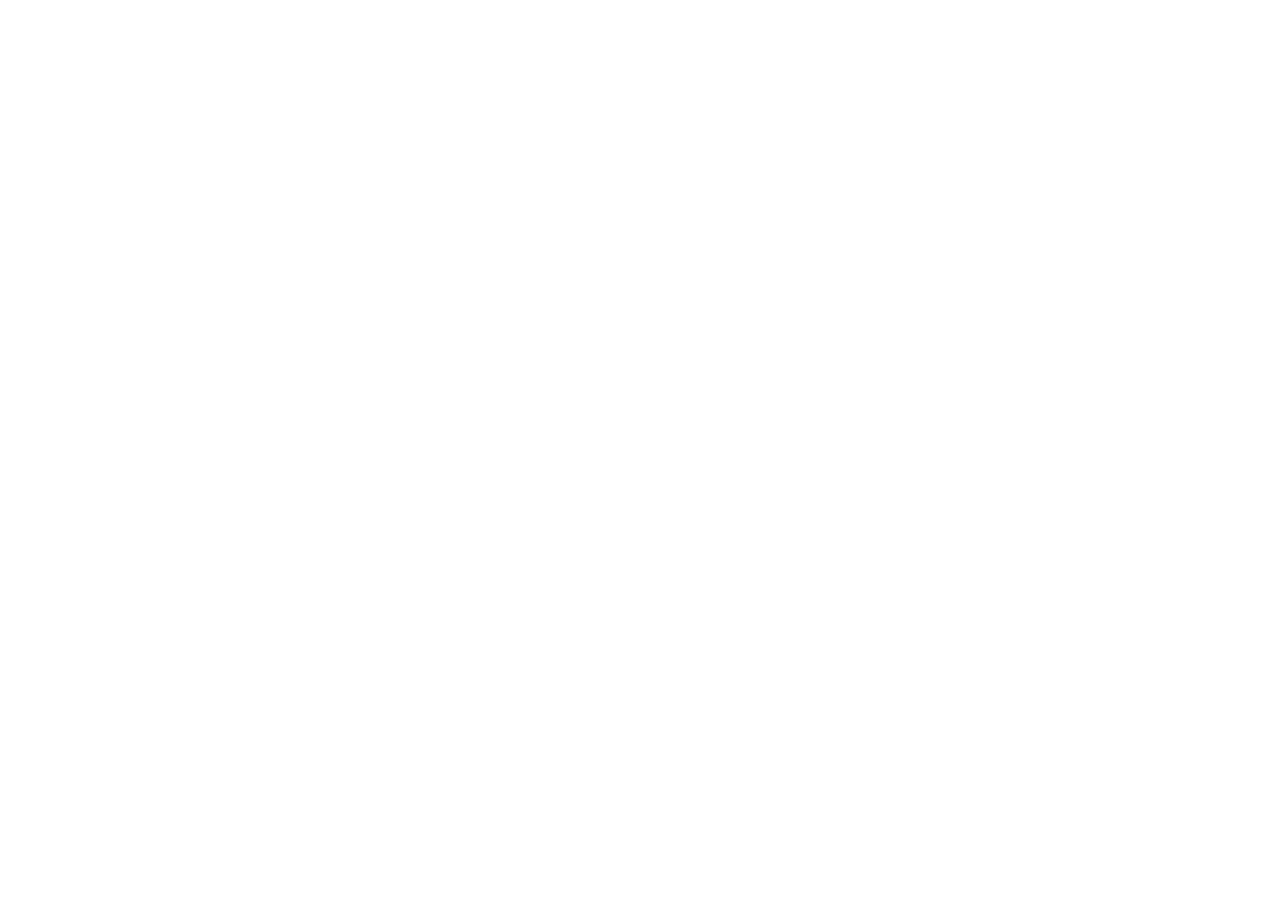
==== es-1/index.html @ ad376b30 "task" ====
<!DOCTYPE html>
<html lang="en">
<head>
    <meta charset="UTF-8">
    <meta http-equiv="X-UA-Compatible" content="IE=edge">
    <meta name="viewport" content="width=device-width, initial-scale=1.0">
    <title>Esercizio 1</title>

    <!-- link css -->
    <link rel="stylesheet" href="./assets/css/style.css">
</head>
<body>
    

    <script src="./assets/js/main.js"></script>
</body>
</html>
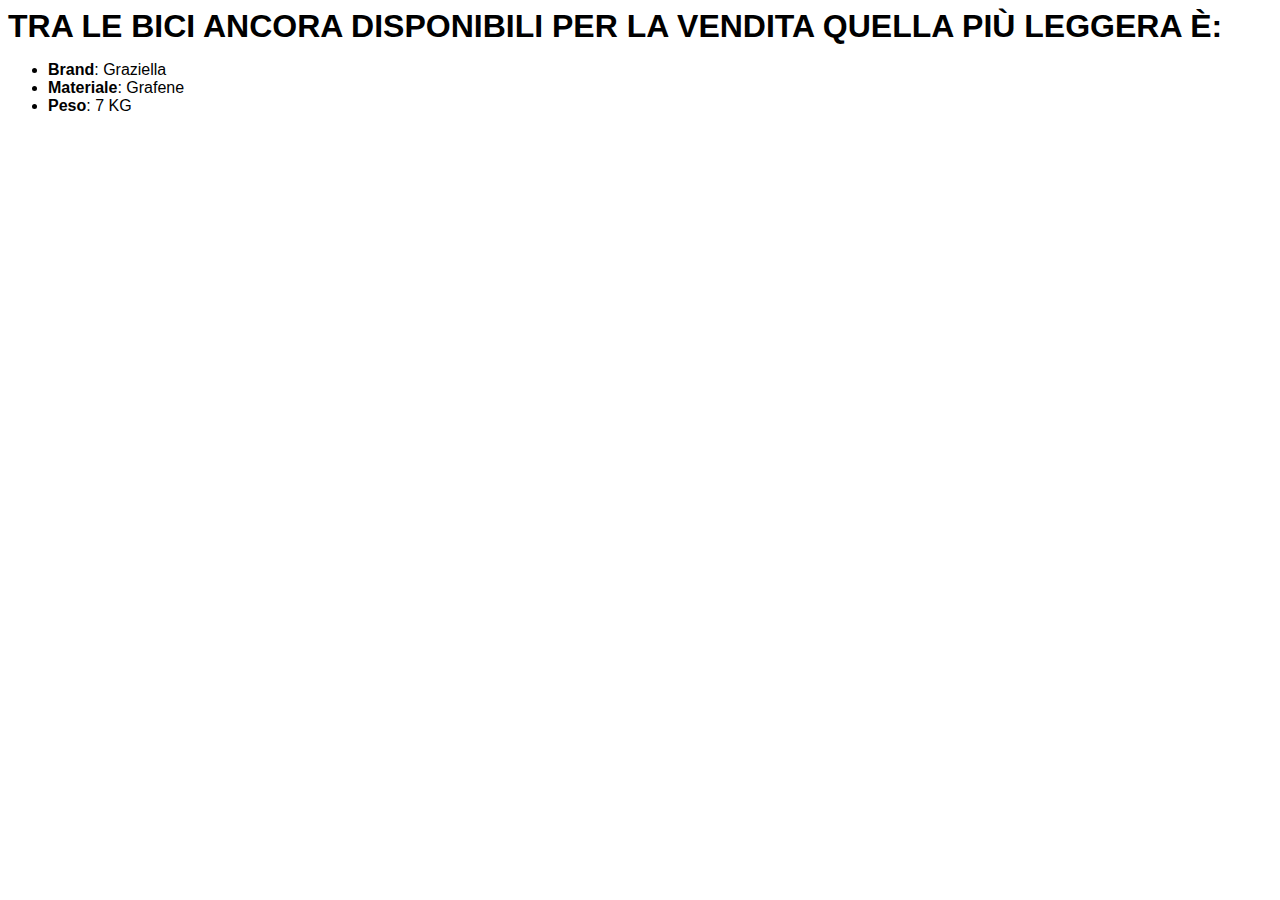
==== commit b35b0ddc: "snack 1" ====
--- a/es-1/index.html
+++ b/es-1/index.html
@@ -10,7 +10,11 @@
     <link rel="stylesheet" href="./assets/css/style.css">
 </head>
 <body>
-    
+
+    <main class="bike">
+        
+    </main>
+
 
     <script src="./assets/js/main.js"></script>
 </body>
--- a/es-1/assets/css/style.css
+++ b/es-1/assets/css/style.css
@@ -0,0 +1,9 @@
+*{
+    font-family: 'Segoe UI', Tahoma, Geneva, Verdana, sans-serif;
+}
+
+div{
+text-transform: uppercase;
+font-weight: bolder;
+font-size: 2rem;
+}
